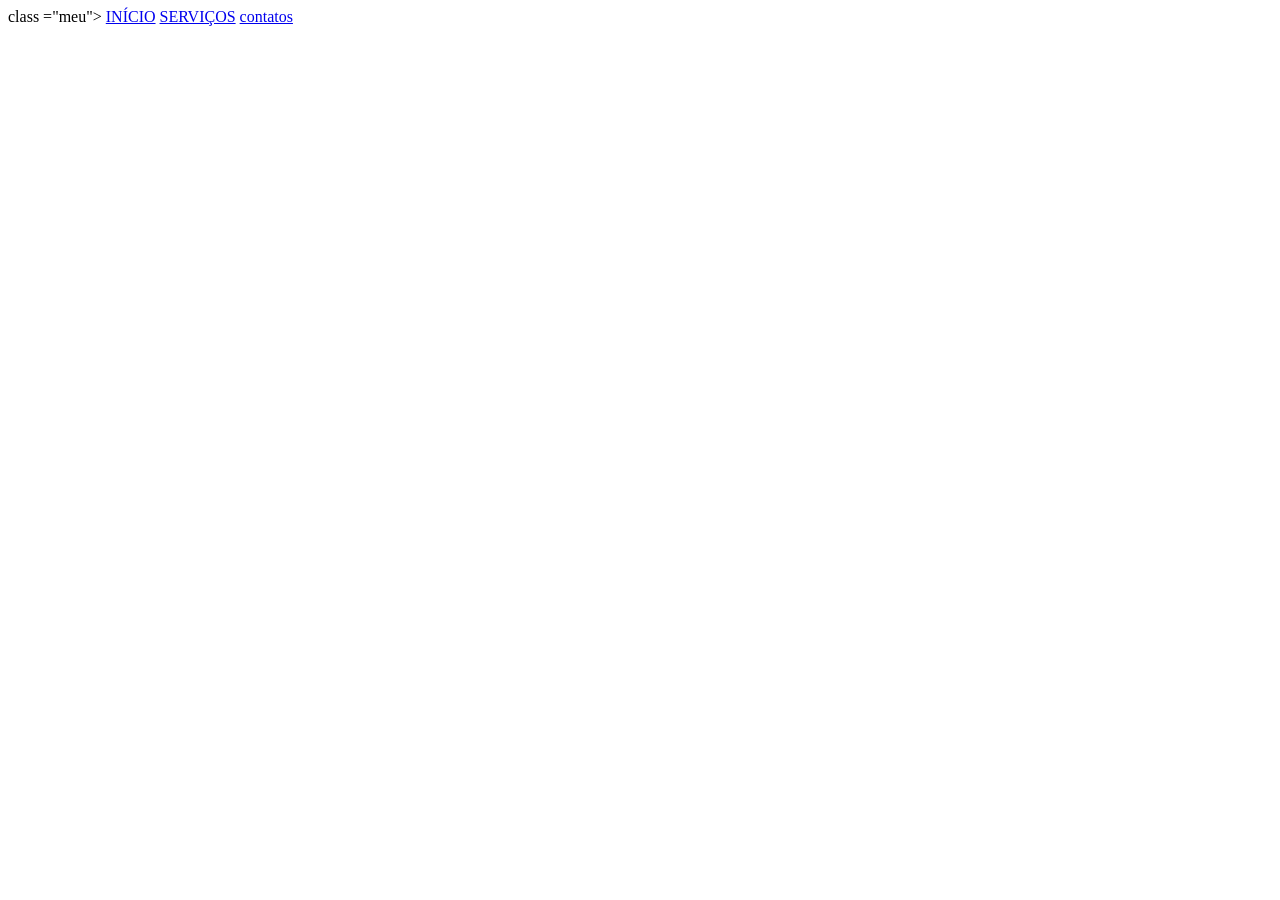
==== contatos.html @ cdc90e80 "." ====
<!DOCTYPE html>
<html lang="en">
<head>
    <meta charset="UTF-8">
    <meta name="viewport" content="width=device-width, initial-scale=1.0">
    <title>Document</title>
</head>
<body>
    <div> class ="meu">
     <a href="index.html">INÍCIO</a>   
    <a href="servicos.html">SERVIÇOS</a>
    <a href="contatos.html">contatos</a>
</div>
</body>
</html>
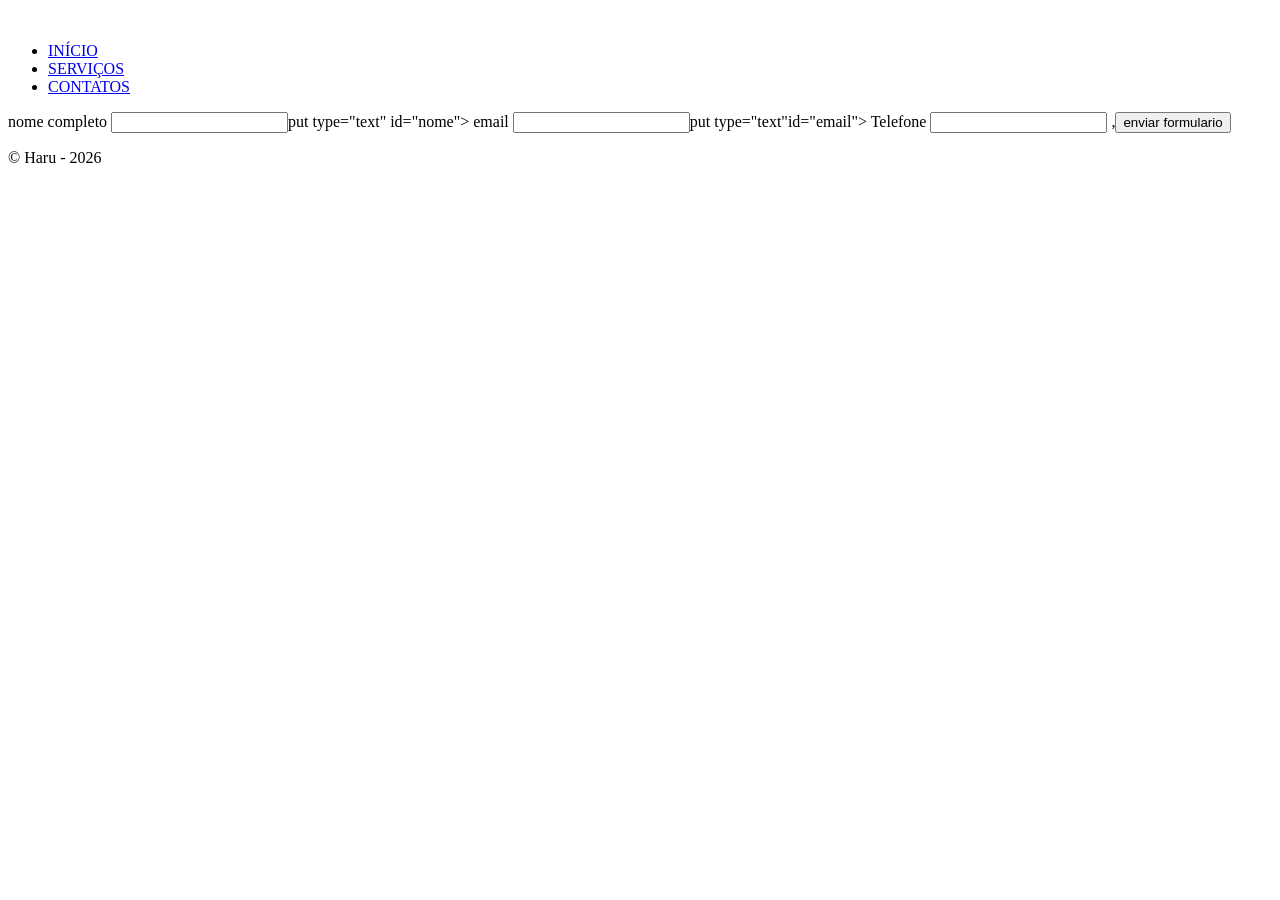
==== commit c05c5993: "." ====
--- a/contatos.html
+++ b/contatos.html
@@ -6,10 +6,43 @@
     <title>Document</title>
 </head>
 <body>
-    <div> class ="meu">
-     <a href="index.html">INÍCIO</a>   
-    <a href="servicos.html">SERVIÇOS</a>
-    <a href="contatos.html">contatos</a>
-</div>
+<head>
+<meta charset="UTF-8";
+<meta name="viewport" content="width=device-width", initial-scale="1.0">
+<title> contatos</title>
+<link rel="stylesheet" href="contatos.css"
+</head>
+<body>
+    <header>
+        <div class="caixa"
+        <h1> <img src="" alt=""></h1>
+        <nav>
+            <ul>
+                <li><a href="index.html">INÍCIO</a></li>
+                    <li><a href="servicos.html">SERVIÇOS</a></li>
+                    <Li><a href="contatos.html">CONTATOS</a></Li>
+            </ul>
+        </nav>
+        <div>
+    </header>
+    <main>
+<form>
+<label for="Nome"> nome completo</label>
+<input type="text">put type="text" id="nome">
+
+<label for="Email">email</label>
+<input type="text">put type="text"id="email">
+
+<label for="Telefone">Telefone</label>
+<input type="text"id="telefone">
+
+,<input type="submit" value="enviar formulario"
+</form>
+
+</main>
+<footer>
+    <p>&copy; Haru - 2026</p>
+    <img src="" alt="">
+</footer>
 </body>
 </html>
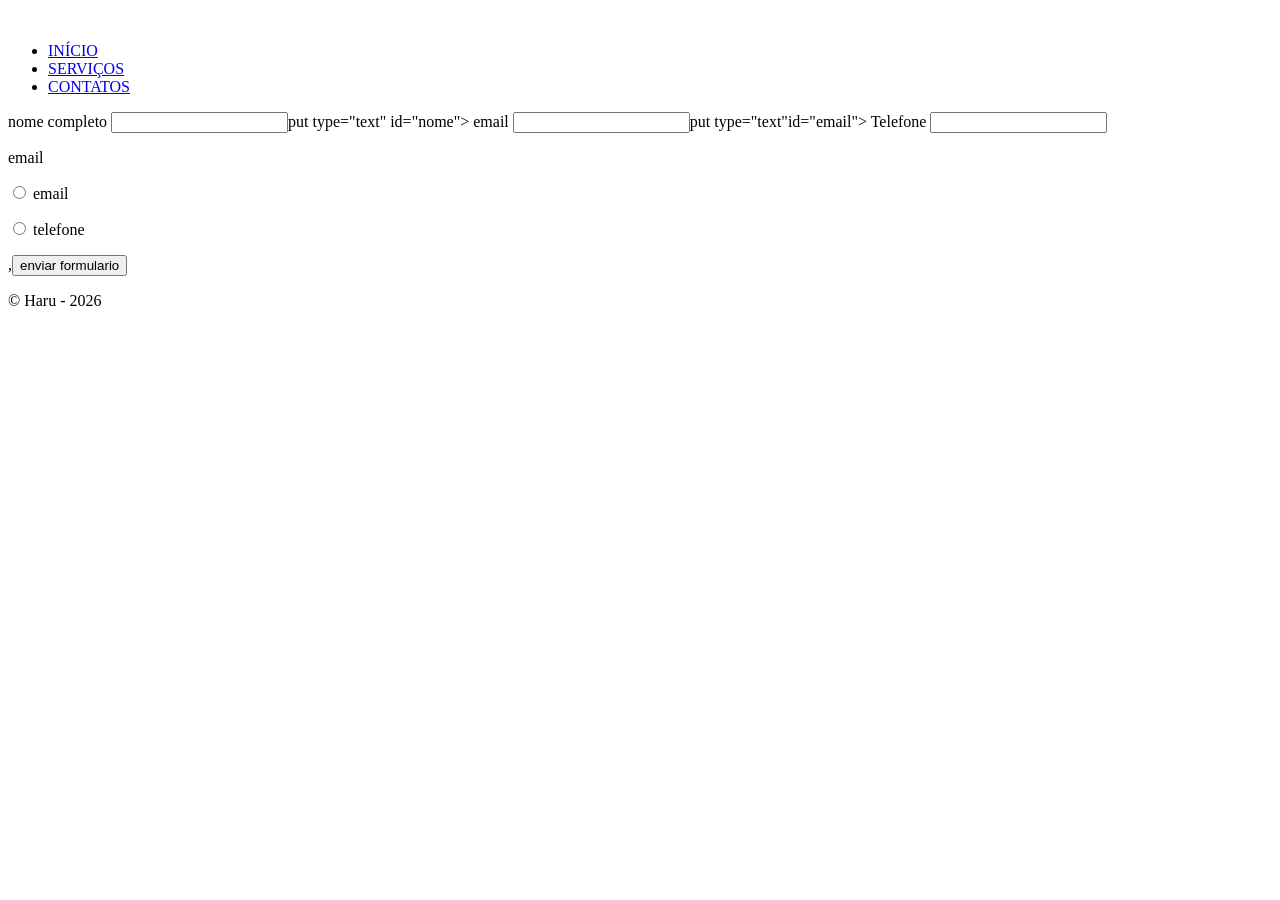
==== commit 15767544: "." ====
--- a/contatos.html
+++ b/contatos.html
@@ -36,6 +36,28 @@
 <label for="Telefone">Telefone</label>
 <input type="text"id="telefone">
 
+<div>
+    <p>
+        <label>
+            <label for 
+<input type="radio" name="contato" value="email" id="radio-email">
+email
+        </label>
+    </p>
+     <p>
+        <label>
+<input type="radio" name="contato" value="email" id="radio-email">
+email
+        </label>
+    </p>
+     <p>
+        <label>
+<input type="radio" name="contato" value="telefone" id="radio-telefone">
+telefone
+        </label>
+    </p>
+</div>
+
 ,<input type="submit" value="enviar formulario"
 </form>
 
